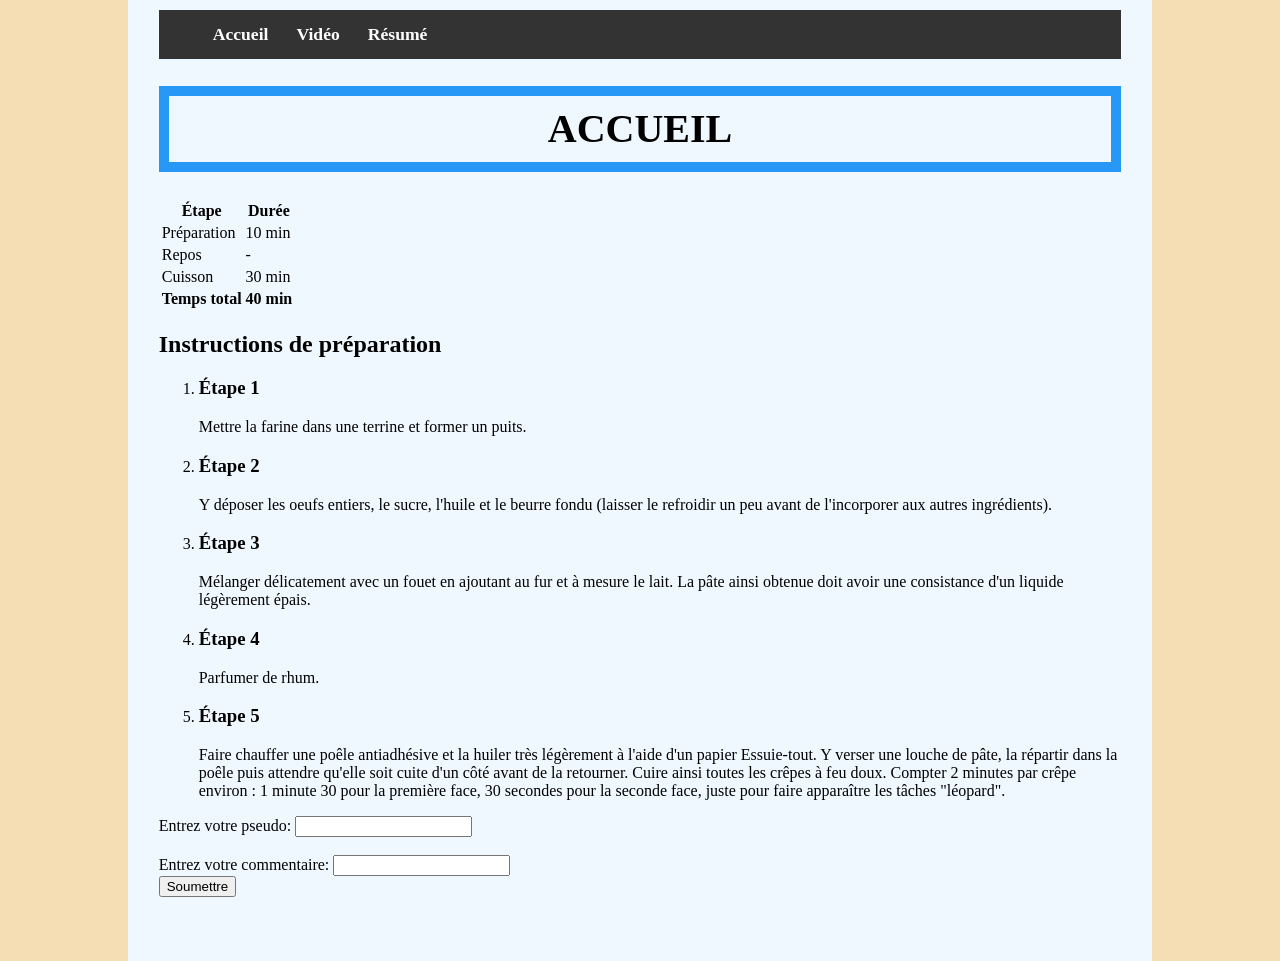
==== index.html @ 3d7d446b "Merge branch 'main' of https://github.com/timChamb2007/docker-sae203" ====
<!DOCTYPE html>
<html lang="fr">

	<head>
		<meta charset="UTF-8">
		<meta name="viewport" content="width=device-width, initial-scale=1.0">
		<link rel="stylesheet" href="style.css">
		<link rel="shortcut icon" href="maison.png" type="image/x-icon">
		<title> Accueil </title>
	</head>

	<body>
		<nav> 
			<ul>
				<li> <a href="index.html">Accueil</a> </li>
				<li> <a href="#">Vidéo</a> </li>
				<li> <a href="resume.html">Résumé</a> </li>
			</ul>
		</nav>
		
		<header>
			<h1> Accueil </h1>
		</header>

		<main>
			<table>
				<thead>
					<tr>
						<th>Étape</th>
						<th>Durée</th>
					</tr>
				</thead>
				<tbody>
					<tr>
						<td> Préparation </td>
						<td> 10 min </td>
					</tr>
					<tr>
						<td> Repos </td>
						<td>-</td>
					</tr>
					<tr>
						<td> Cuisson </td>
						<td> 30 min </td>
					</tr>
					<tr>
						<td> <strong> Temps total </strong> </td>
						<td> <strong> 40 min </strong> </td>
					</tr>
				</tbody>
			</table>

			<section>
				<h2>Instructions de préparation</h2>
					<ol>
						<li>
							<h3>Étape 1</h3>
							<p>Mettre la farine dans une terrine et former un puits.</p>
						</li>
						<li>
							<h3>Étape 2</h3>
							<p>Y déposer les oeufs entiers, le sucre, l'huile et le beurre fondu (laisser le refroidir un peu avant de l'incorporer aux autres ingrédients).</p>
						</li>
						<li>
							<h3>Étape 3</h3>
							<p>Mélanger délicatement avec un fouet en ajoutant au fur et à mesure le lait. La pâte ainsi obtenue doit avoir une consistance d'un liquide légèrement épais.</p>
						</li>
						<li>
							<h3>Étape 4</h3>
							<p>Parfumer de rhum.</p>
						</li>
						<li>
							<h3>Étape 5</h3>
							<p>Faire chauffer une poêle antiadhésive et la huiler très légèrement à l'aide d'un papier Essuie-tout. Y verser une louche de pâte, la répartir dans la poêle puis attendre qu'elle soit cuite d'un côté avant de la retourner. Cuire ainsi toutes les crêpes à feu doux. Compter 2 minutes par crêpe environ : 1 minute 30 pour la première face, 30 secondes pour la seconde face, juste pour faire apparaître les tâches "léopard".</p>
						</li>
					</ol>
			</section>
		<form>
		  <div>
			<label for="pseudo">Entrez votre pseudo: </label>
			<input type="text" id="pseudo" name="unpseudo" />
			<br></br>
			<label for="comm">Entrez votre commentaire: </label>
			<input type="text" id="comm" name="uncomm" />
		  </div>
		  <div>
			<button>Soumettre</button>
		  </div>
		</form>

		</main>

		<footer>

		</footer>
	</body>

</html>
---- style.css ----
/* Préliminaire */

html {
	background-color: wheat;
	padding-right: 10%;
	padding-left: 10%;*
	font-family: arial, sans-serif;
}

body {
	background-color: aliceblue;
	margin: 0%;
	padding: 3%;
	min-height: 100vh;
}

/*--barre de navigation--*/

nav {
	background-color: #333;
	font-size: 110%;
	font-weight: bold;                /* Police en gras, pour la barre de navigation */
	margin: 0%;
	margin-top: -4%;
}

nav ul {
	display: flex;
	list-style: none;
}

nav a {
	color: white;
	padding: 14px;
	text-decoration: none;
	display: block;
}

nav a:hover {
	background-color: rgba(255, 255, 255, 0.2);
	color: #87abf8;
	text-decoration: underline;
	text-decoration-color: #87abf8;
	text-decoration-thickness: 3px;
}

/* Header */

h1 {
	font-size: 250%;
	padding: 1%;
	text-align: center;
	border-width: 10px;
	border-style: solid;
	border-color: #2798F5;
	text-transform: uppercase;
}

section>resume_h2 {

	padding: 1%;
	text-align: left;
	background-color:rgb(0, 255, 191);
}
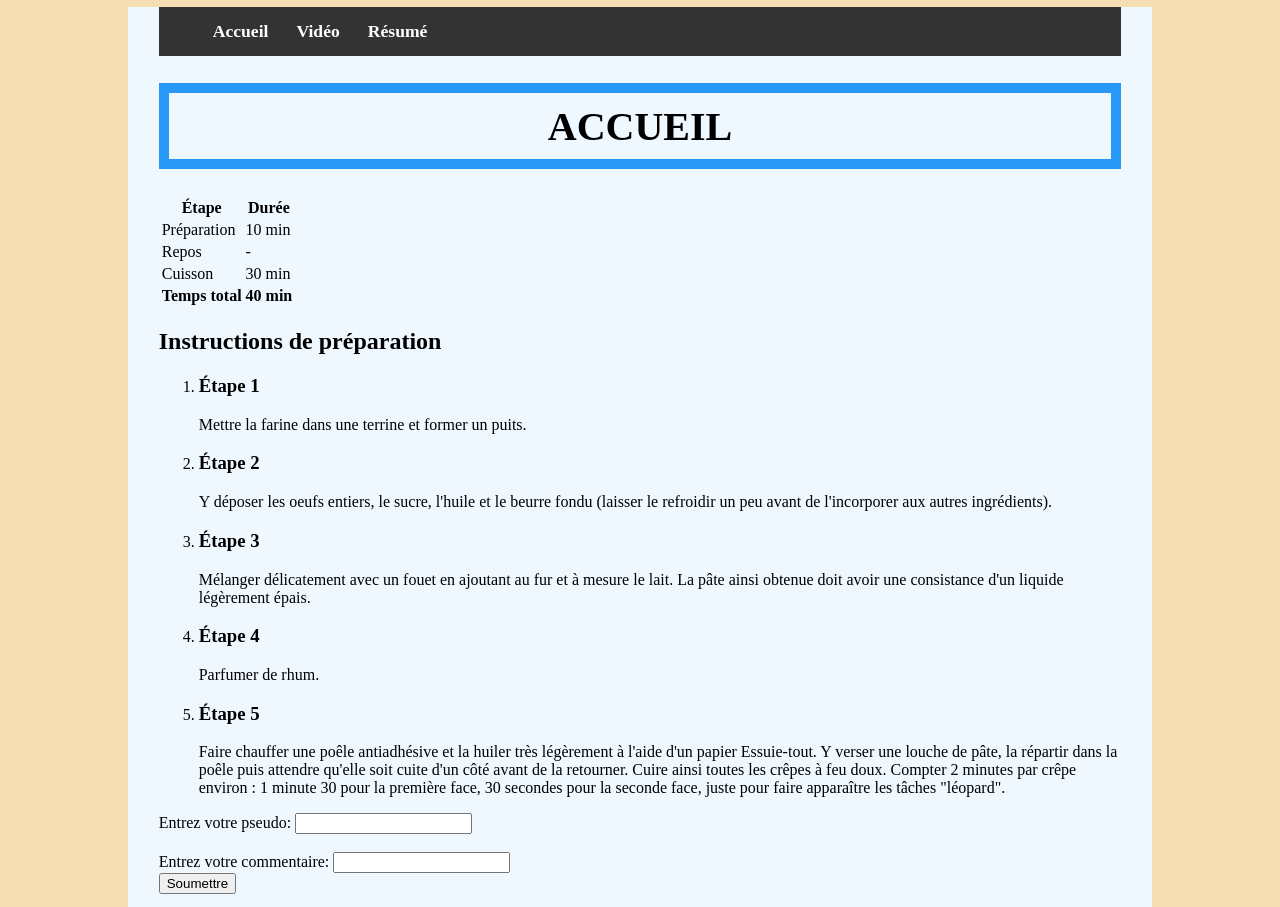
==== commit 9abd048c: "Merge branch 'main' of https://github.com/timChamb2007/AppliSa-203" ====
--- a/index.html
+++ b/index.html
@@ -13,7 +13,7 @@
 		<nav> 
 			<ul>
 				<li> <a href="index.html">Accueil</a> </li>
-				<li> <a href="#">Vidéo</a> </li>
+				<li> <a href="video.html">Vidéo</a> </li>
 				<li> <a href="resume.html">Résumé</a> </li>
 			</ul>
 		</nav>
@@ -78,10 +78,10 @@
 		<form>
 		  <div>
 			<label for="pseudo">Entrez votre pseudo: </label>
-			<input type="text" id="pseudo" name="unpseudo" />
+			<input type="text" id="pseudo" name="unpseudo" required/>
 			<br></br>
 			<label for="comm">Entrez votre commentaire: </label>
-			<input type="text" id="comm" name="uncomm" />
+			<input type="text" id="comm" name="uncomm" required/>
 		  </div>
 		  <div>
 			<button>Soumettre</button>
--- a/style.css
+++ b/style.css
@@ -10,8 +10,10 @@
 body {
 	background-color: aliceblue;
 	margin: 0%;
-	padding: 3%;
+	padding-left: 3%;
+	padding-right: 3%;
 	min-height: 100vh;
+	margin-top: -1%;
 }
 
 /*--barre de navigation--*/
@@ -21,7 +23,6 @@
 	font-size: 110%;
 	font-weight: bold;                /* Police en gras, pour la barre de navigation */
 	margin: 0%;
-	margin-top: -4%;
 }
 
 nav ul {
@@ -56,8 +57,9 @@
 	text-transform: uppercase;
 }
 
-section>resume_h2 {
+/* Main */
 
+section > resume_h2 {
 	padding: 1%;
 	text-align: left;
 	background-color:rgb(0, 255, 191);
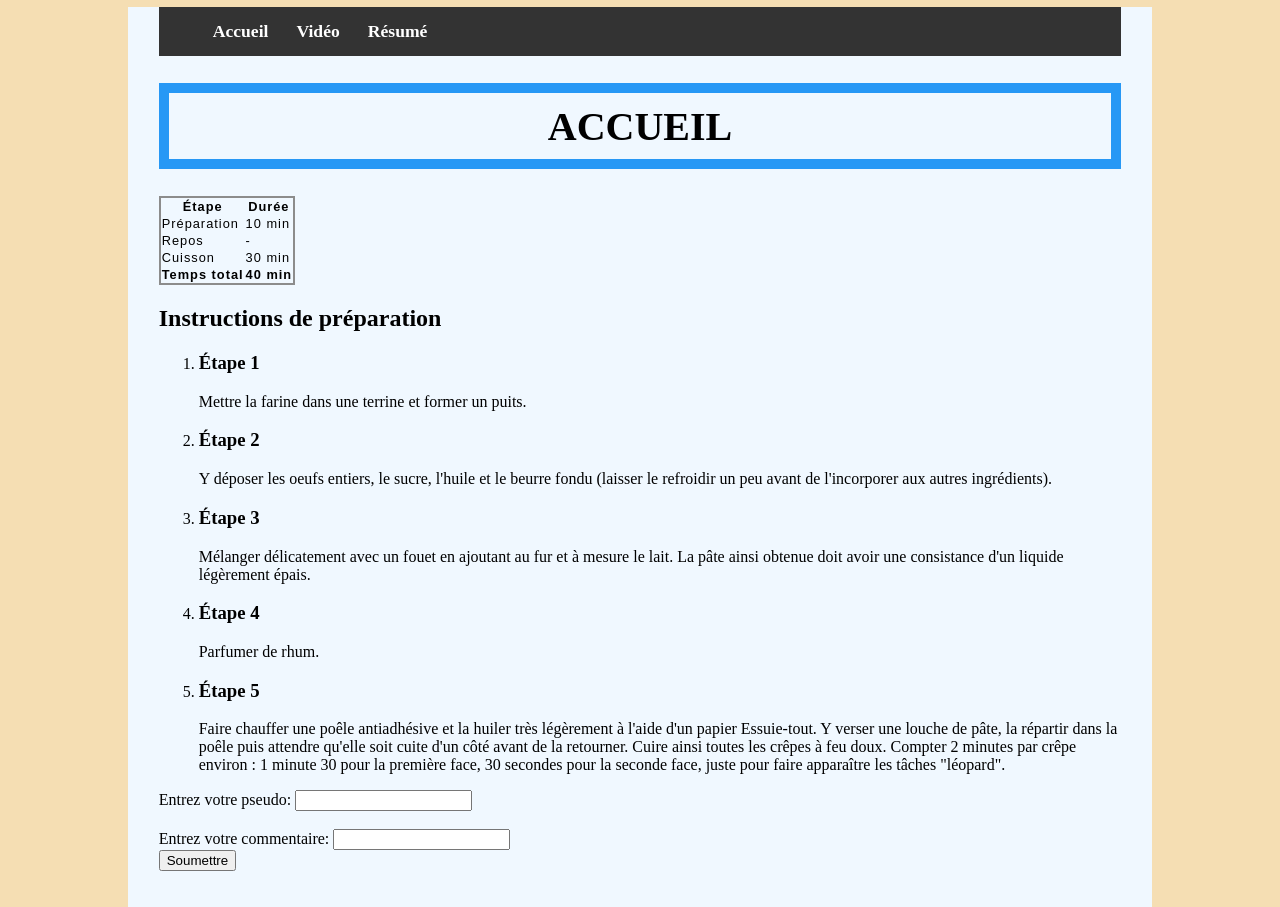
==== commit 0e8ebcb4: "ajout de css dans le tableau (à améliorer)" ====
--- a/index.html
+++ b/index.html
@@ -23,7 +23,7 @@
 		</header>
 
 		<main>
-			<table>
+			<table id="unTab">
 				<thead>
 					<tr>
 						<th>Étape</th>
--- a/style.css
+++ b/style.css
@@ -63,4 +63,19 @@
 	padding: 1%;
 	text-align: left;
 	background-color:rgb(0, 255, 191);
-}+}
+
+#unTab {
+  border-collapse: collapse;
+  border: 2px solid rgb(140 140 140);
+  font-family: sans-serif;
+  font-size: 0.8rem;
+  letter-spacing: 1px;
+}
+
+caption {
+  caption-side: bottom;
+  padding: 10px;
+  font-weight: bold;
+}
+
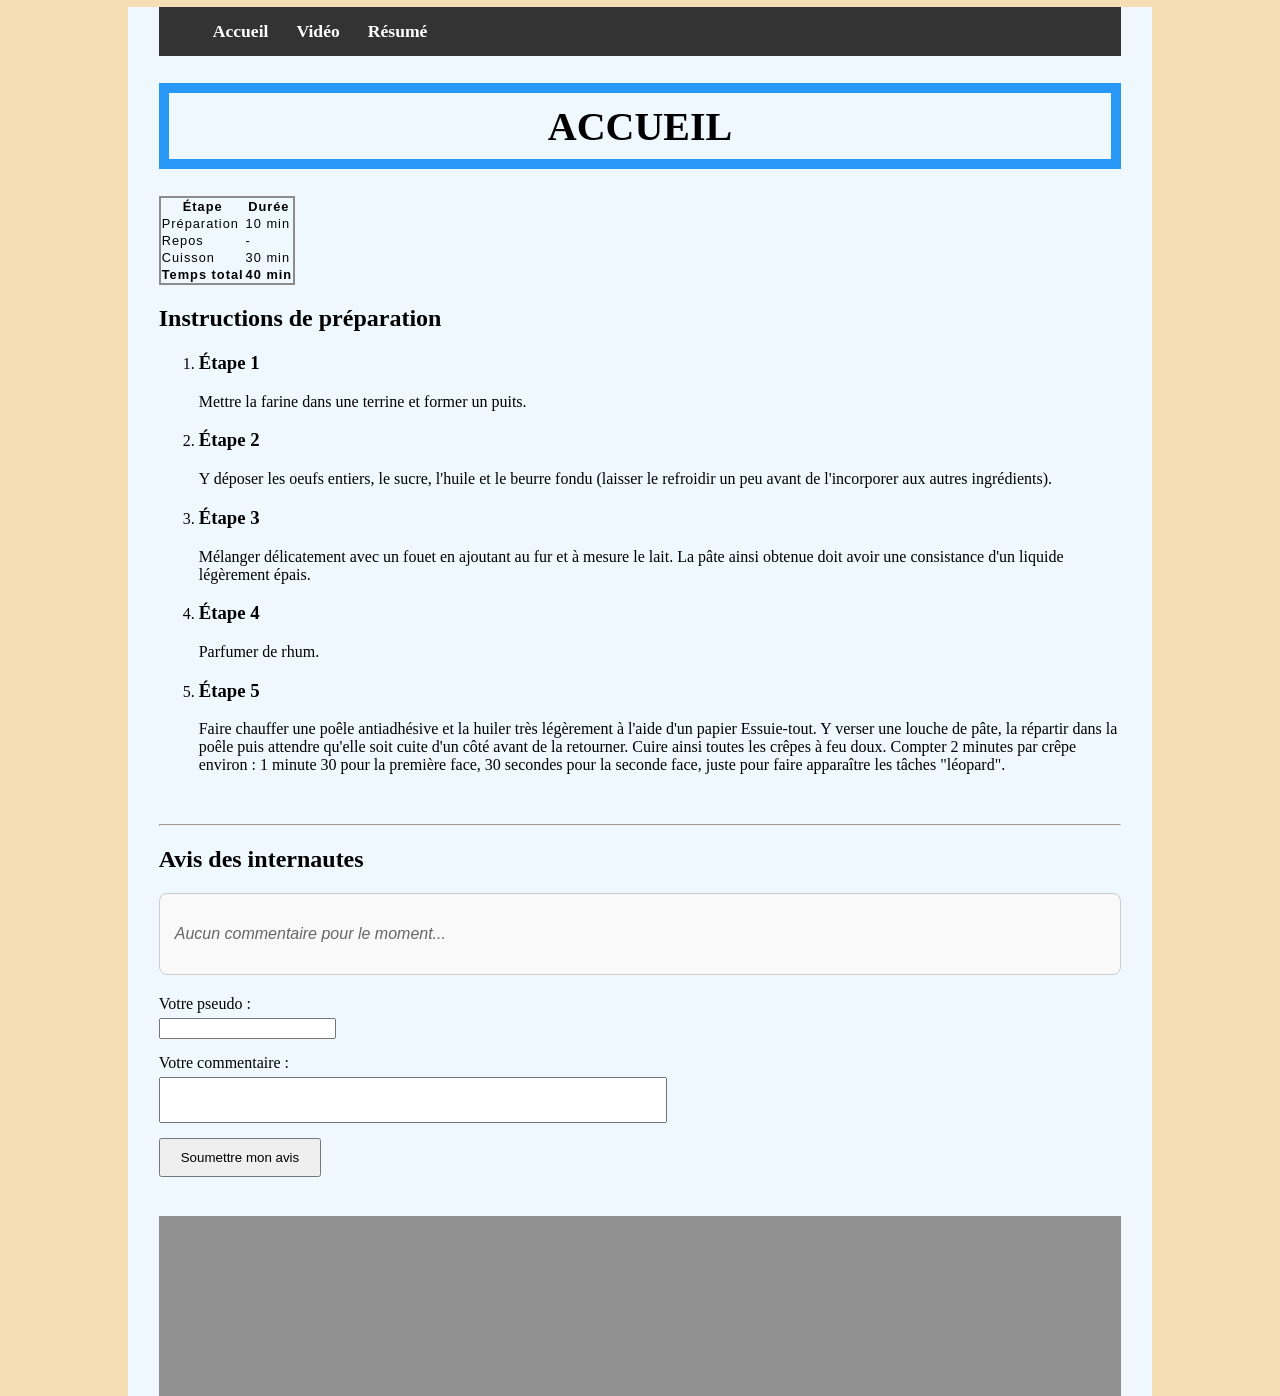
==== commit 1f1bf60a: "Espace commentaire" ====
--- a/index.html
+++ b/index.html
@@ -68,31 +68,73 @@
 						<li>
 							<h3>Étape 4</h3>
 							<p>Parfumer de rhum.</p>
-						</li>
-						<li>
+
+							<li>
 							<h3>Étape 5</h3>
-							<p>Faire chauffer une poêle antiadhésive et la huiler très légèrement à l'aide d'un papier Essuie-tout. Y verser une louche de pâte, la répartir dans la poêle puis attendre qu'elle soit cuite d'un côté avant de la retourner. Cuire ainsi toutes les crêpes à feu doux. Compter 2 minutes par crêpe environ : 1 minute 30 pour la première face, 30 secondes pour la seconde face, juste pour faire apparaître les tâches "léopard".</p>
-						</li>
-					</ol>
+						<p>Faire chauffer une poêle antiadhésive et la huiler très légèrement à l'aide d'un papier Essuie-tout. Y verser une louche de pâte, la répartir dans la poêle puis attendre qu'elle soit cuite d'un côté avant de la retourner. Cuire ainsi toutes les crêpes à feu doux. Compter 2 minutes par crêpe environ : 1 minute 30 pour la première face, 30 secondes pour la seconde face, juste pour faire apparaître les tâches "léopard".</p>
+					</li>
+				</ol>
 			</section>
-		<form>
-		  <div>
-			<label for="pseudo">Entrez votre pseudo: </label>
-			<input type="text" id="pseudo" name="unpseudo" required/>
-			<br></br>
-			<label for="comm">Entrez votre commentaire: </label>
-			<input type="text" id="comm" name="uncomm" required/>
-		  </div>
-		  <div>
-			<button>Soumettre</button>
-		  </div>
-		</form>
+
+			<section id="espace-commentaires" style="margin-top: 50px;">
+				<hr>
+				<h2>Avis des internautes</h2>
+
+				<div id="zoneCommentaires" style="background: #f9f9f9; padding: 15px; border-radius: 8px; margin-bottom: 20px; border: 1px solid #ccc; font-family: sans-serif;">
+					<p style="color: #666;"><em>Aucun commentaire pour le moment...</em></p>
+				</div>
+
+				<form id="monFormulaire">
+					<div style="margin-bottom: 15px;">
+						<label for="pseudo">Votre pseudo : </label>
+						<br>
+						<input type="text" id="pseudo" name="unpseudo" required style="margin-top: 5px;"/>
+					</div>
+					<div style="margin-bottom: 15px;">
+						<label for="comm">Votre commentaire : </label>
+						<br>
+						<input type="text" id="comm" name="uncomm" required style="width: 100%; max-width: 500px; height: 40px; margin-top: 5px;"/>
+					</div>
+					<div>
+						<button type="submit" style="padding: 10px 20px; cursor: pointer;">Soumettre mon avis</button>
+					</div>
+				</form>
+			</section>
 
 		</main>
 
 		<footer>
+			</footer>
 
-		</footer>
+		<script>
+			const form = document.getElementById('monFormulaire');
+			const zone = document.getElementById('zoneCommentaires');
+
+			form.addEventListener('submit', function(e) {
+				e.preventDefault(); // Empêche la page de se recharger
+
+				const pseudo = document.getElementById('pseudo').value;
+				const message = document.getElementById('comm').value;
+
+				// Création du bloc de texte pour le commentaire
+				const nouveauCom = document.createElement('div');
+				nouveauCom.style.borderBottom = "1px solid #ddd";
+				nouveauCom.style.padding = "10px 0";
+				nouveauCom.innerHTML = `<strong>${pseudo}</strong> : ${message}`;
+
+				// Nettoyage du message "Aucun commentaire"
+				const messageVide = zone.querySelector('em');
+				if (messageVide) {
+					zone.innerHTML = '';
+				}
+
+				// Ajout au site
+				zone.appendChild(nouveauCom);
+
+				// Réinitialisation du formulaire
+				form.reset();
+			});
+		</script>
 	</body>
 
 </html>
--- a/style.css
+++ b/style.css
@@ -65,6 +65,31 @@
 	background-color:rgb(0, 255, 191);
 }
 
+main > video {
+	width: 80%;
+	border-radius: 12px;
+	box-shadow: 0 10px 30px rgba(0,0,0,0.3);
+	display: block;
+	margin: 0 auto;
+	margin-bottom: 3%;
+}
+
+main > .paragraphe-video {
+	font-size: 130%;
+	padding: 1%;
+	background-color: #333;
+}
+
+/* Footer */
+
+footer {
+	margin-top: 4%;
+	min-height: 20vh;
+	background-color: rgb(146, 145, 145);
+}
+
+/* script */
+
 #unTab {
   border-collapse: collapse;
   border: 2px solid rgb(140 140 140);
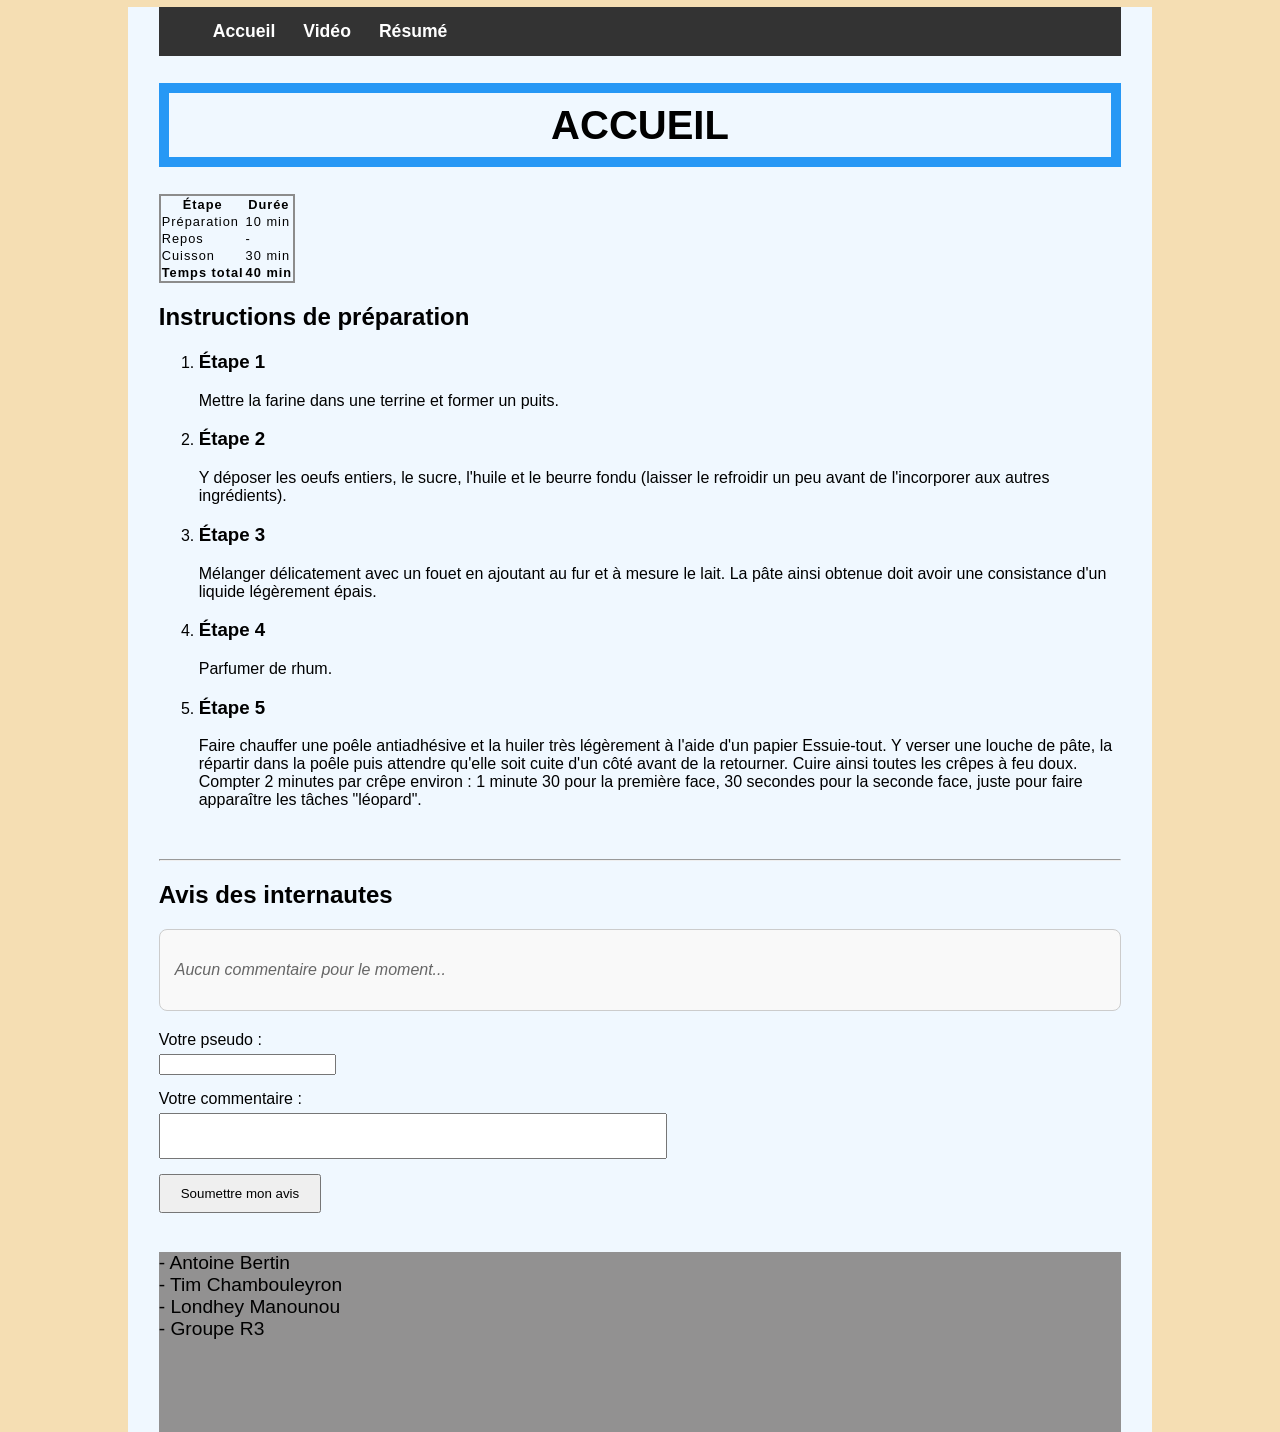
==== commit e1fc07de: "Ajout du texte dans le footer" ====
--- a/index.html
+++ b/index.html
@@ -104,7 +104,13 @@
 		</main>
 
 		<footer>
-			</footer>
+			<p>
+				- Antoine Bertin<br>
+				- Tim     Chambouleyron<br>
+				- Londhey Manounou<br>
+				- Groupe R3
+			</p>
+		</footer>
 
 		<script>
 			const form = document.getElementById('monFormulaire');
--- a/style.css
+++ b/style.css
@@ -3,7 +3,7 @@
 html {
 	background-color: wheat;
 	padding-right: 10%;
-	padding-left: 10%;*
+	padding-left: 10%;
 	font-family: arial, sans-serif;
 }
 
@@ -87,6 +87,10 @@
 	min-height: 20vh;
 	background-color: rgb(146, 145, 145);
 }
+footer > p
+{
+	font-size: 120%;
+}
 
 /* script */
 
@@ -104,3 +108,4 @@
   font-weight: bold;
 }
 
+
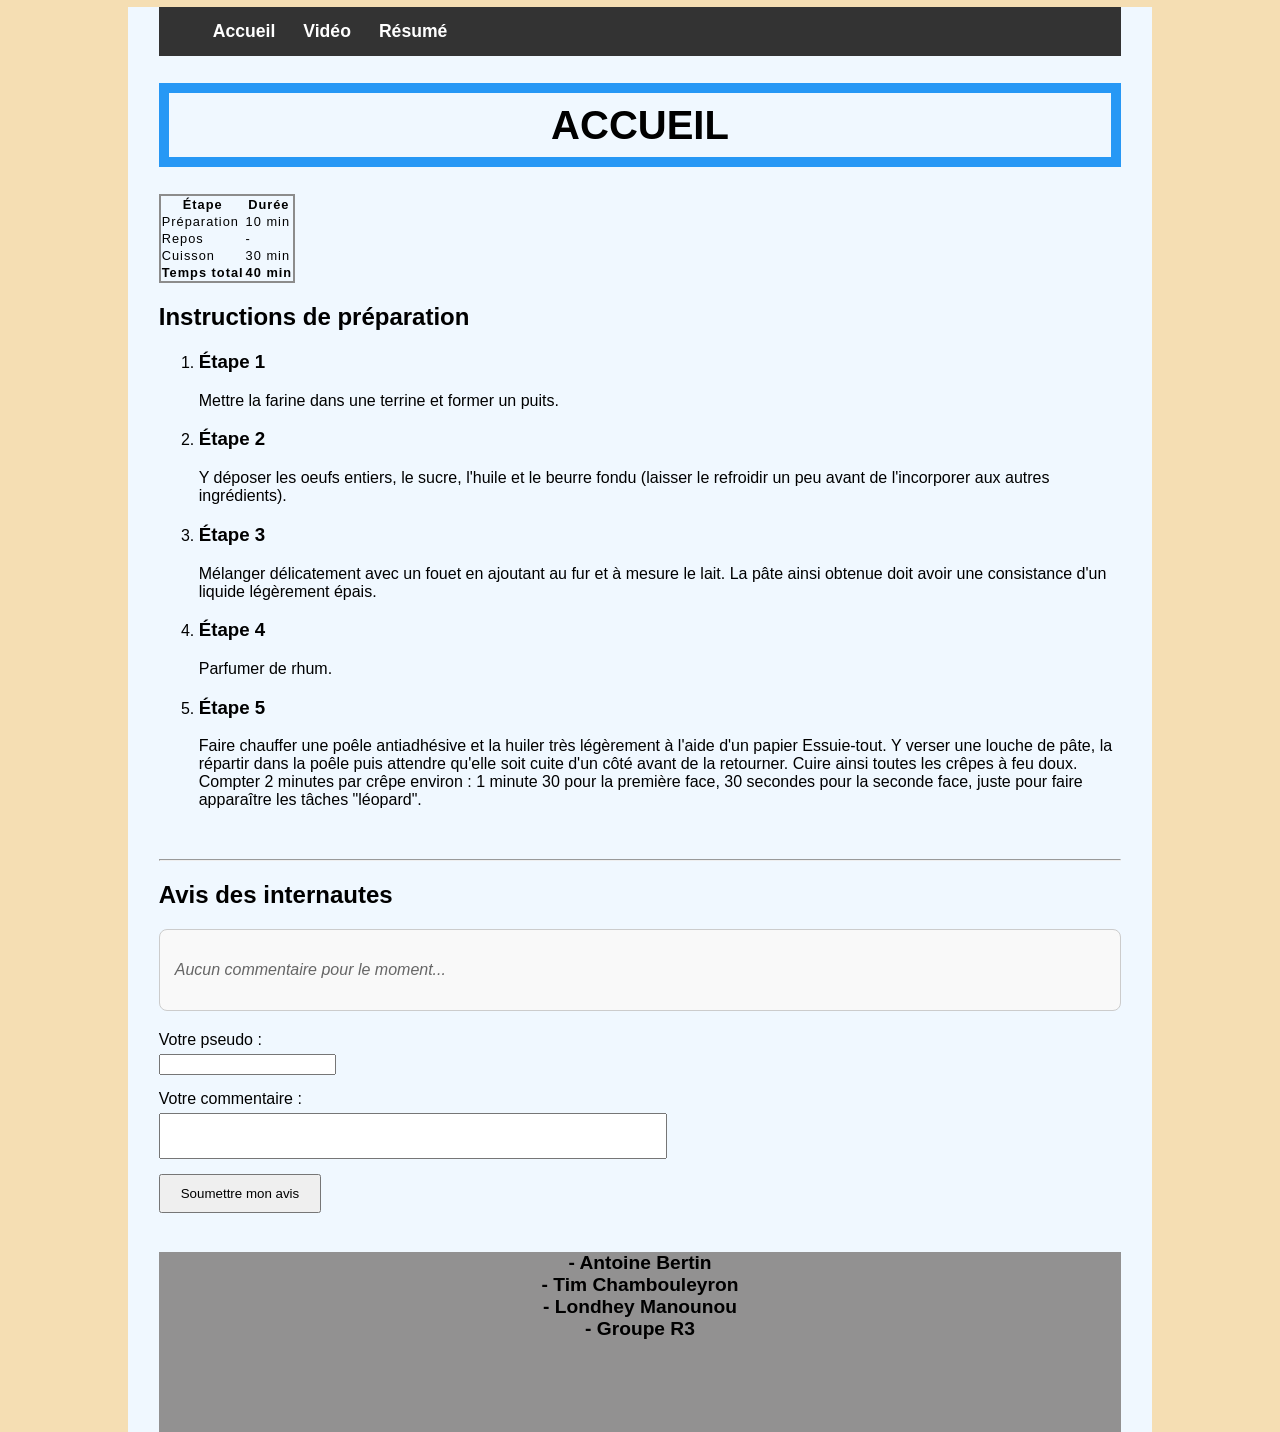
==== commit e93fb8b3: "Reglage d'un problème de balise qui n'étais pas sensé être orpheline" ====
--- a/index.html
+++ b/index.html
@@ -68,11 +68,11 @@
 						<li>
 							<h3>Étape 4</h3>
 							<p>Parfumer de rhum.</p>
-
-							<li>
+						</li>
+						<li>
 							<h3>Étape 5</h3>
-						<p>Faire chauffer une poêle antiadhésive et la huiler très légèrement à l'aide d'un papier Essuie-tout. Y verser une louche de pâte, la répartir dans la poêle puis attendre qu'elle soit cuite d'un côté avant de la retourner. Cuire ainsi toutes les crêpes à feu doux. Compter 2 minutes par crêpe environ : 1 minute 30 pour la première face, 30 secondes pour la seconde face, juste pour faire apparaître les tâches "léopard".</p>
-					</li>
+							<p>Faire chauffer une poêle antiadhésive et la huiler très légèrement à l'aide d'un papier Essuie-tout. Y verser une louche de pâte, la répartir dans la poêle puis attendre qu'elle soit cuite d'un côté avant de la retourner. Cuire ainsi toutes les crêpes à feu doux. Compter 2 minutes par crêpe environ : 1 minute 30 pour la première face, 30 secondes pour la seconde face, juste pour faire apparaître les tâches "léopard".</p>
+						</li>
 				</ol>
 			</section>
 
--- a/style.css
+++ b/style.css
@@ -90,6 +90,8 @@
 footer > p
 {
 	font-size: 120%;
+	text-align:center;
+	font-weight: bold;
 }
 
 /* script */
